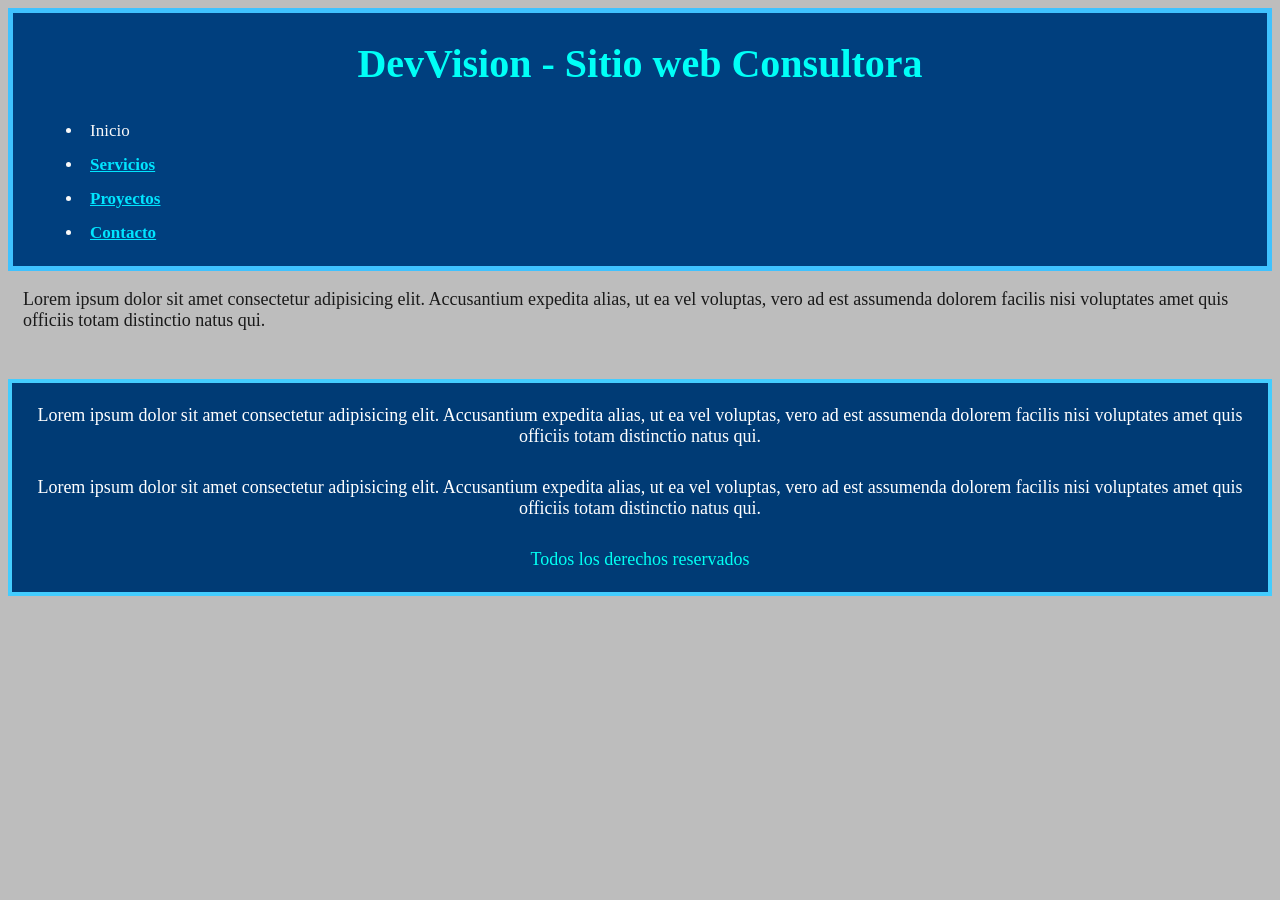
==== index.html @ cbd127ed "Mejor orden" ====
<!DOCTYPE html>
<html lang="en">
<head>
    <meta charset="UTF-8">
    <meta name="viewport" content="width=device-width, initial-scale=1.0">
    <title>Sitio web Consultora - Grupo 3</title>
    <link rel="stylesheet" href="estilos/css1.css">
</head>
<body>
    <header>
        <h1> DevVision - Sitio web Consultora</h1>
        <nav>
            <ul>
                <li>
                    Inicio
                </li>
                <li>
                    <a href="servicios.html">Servicios</a>
                </li>
                <li>
                    <a href="proyecto.html">Proyectos</a>
                </li>
                <li>
                    <a href="contacto.html">Contacto</a>
                </li>
            </ul>
        </nav>
    </header>
    <main>
        <p>Lorem ipsum dolor sit amet consectetur adipisicing elit. Accusantium expedita alias, ut ea vel voluptas, vero ad est assumenda dolorem facilis nisi voluptates amet quis officiis totam distinctio natus qui.</p>
        
    </main>
    <footer>
        <p>Lorem ipsum dolor sit amet consectetur adipisicing elit. Accusantium expedita alias, ut ea vel voluptas, vero ad est assumenda dolorem facilis nisi voluptates amet quis officiis totam distinctio natus qui.</p>
        <p>Lorem ipsum dolor sit amet consectetur adipisicing elit. Accusantium expedita alias, ut ea vel voluptas, vero ad est assumenda dolorem facilis nisi voluptates amet quis officiis totam distinctio natus qui.</p>
        <p style="color: rgb(0, 255, 242);">Todos los derechos reservados</p>
    </footer>
</body>
</html>
---- estilos/css1.css ----
h2{
    color: #252525;
    font-size: 27px ;
}
h1{
    color: #00fff7;
    text-align: center;
    font-size: 40px ;


}
h4{
    padding-left: 15px;
    font-size: 25px ;

}

p{
    color: #1a1a1a;
    font-family: Cambria, Cochin, Georgia, Times, 'Times New Roman', serif;
    padding-left: 15px;
    padding-bottom: 30px;
    font-size: 18px ;

}
li{
    font-size: 17px ;
    color: #f9f9f9;
    padding: 7px;
    margin: 0 30px;
    
}

body{
    background-color: #bdbdbd;
}
header{
    background-color: #003f7e;
    border: 5px solid #3fc2ff;
}
header p {
    color: #ffffff;
}
footer{
    background-color: #003b75;
    border: 4px solid #43cdff;
    text-align: center;
}
footer p {
    margin: 14px 0;
    color: #ffffff;
    padding: 8px;
}

nav ul li a {
    color: #00e5ff;
    font-weight: bold;
}

main li a{
    padding: 0;
    margin-bottom: 10px;
    font-size: 18px;
}
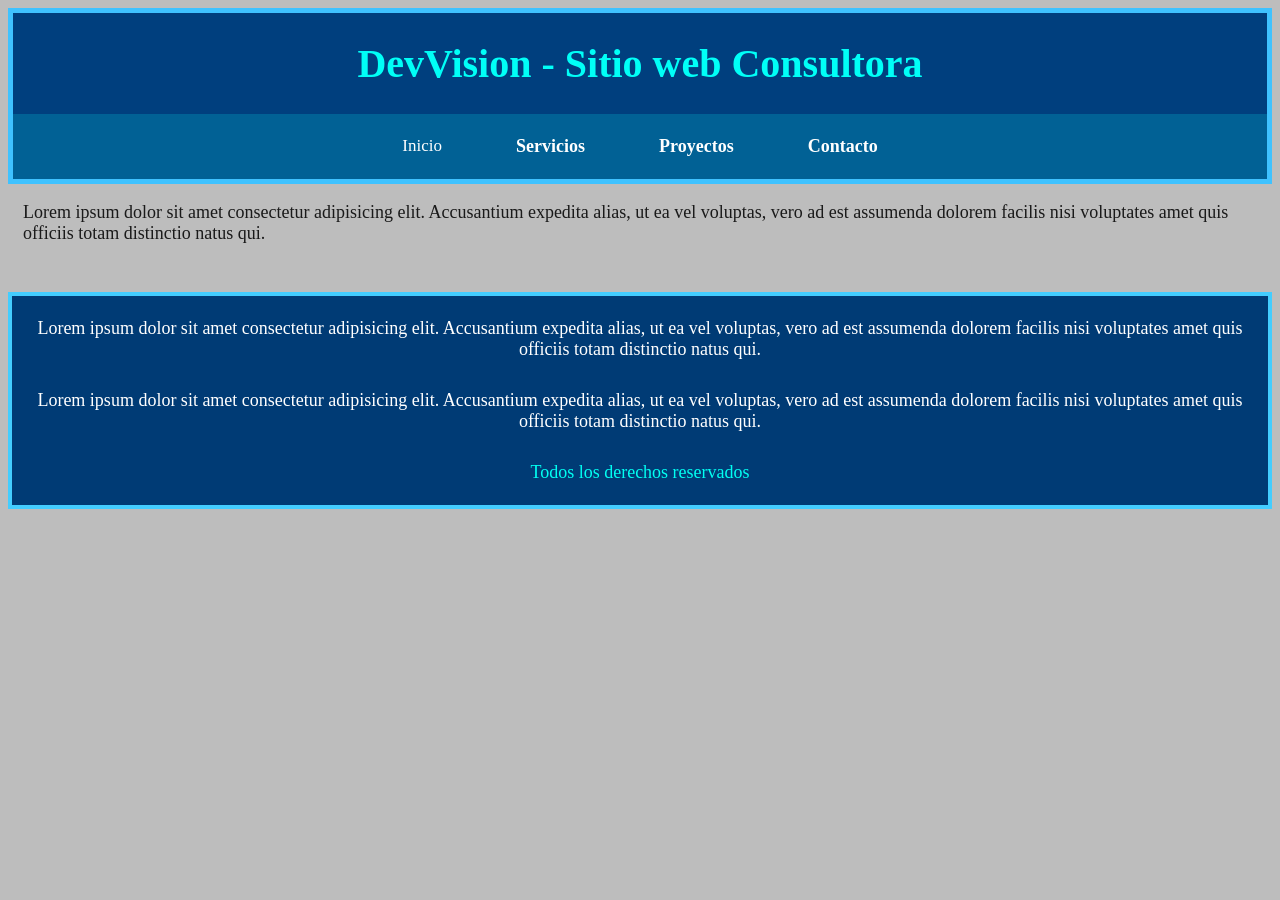
==== commit 9c1dbd13: "Diseño de menu de navegacion" ====
--- a/index.html
+++ b/index.html
@@ -9,7 +9,7 @@
 <body>
     <header>
         <h1> DevVision - Sitio web Consultora</h1>
-        <nav>
+        <nav class="menu-navegacion">
             <ul>
                 <li>
                     Inicio
--- a/estilos/css1.css
+++ b/estilos/css1.css
@@ -7,13 +7,15 @@
     text-align: center;
     font-size: 40px ;
 
+}
 
-}
+
 h4{
     padding-left: 15px;
     font-size: 25px ;
 
 }
+
 
 p{
     color: #1a1a1a;
@@ -23,13 +25,10 @@
     font-size: 18px ;
 
 }
-li{
-    font-size: 17px ;
-    color: #f9f9f9;
-    padding: 7px;
-    margin: 0 30px;
-    
-}
+
+
+
+
 
 body{
     background-color: #bdbdbd;
@@ -38,9 +37,7 @@
     background-color: #003f7e;
     border: 5px solid #3fc2ff;
 }
-header p {
-    color: #ffffff;
-}
+
 footer{
     background-color: #003b75;
     border: 4px solid #43cdff;
@@ -61,4 +58,31 @@
     padding: 0;
     margin-bottom: 10px;
     font-size: 18px;
+}
+
+
+.menu-navegacion ul {
+    display: flex;
+    justify-content: center;
+    list-style: none;
+    background-color: #016195;
+    padding: 15px 0;
+    margin: 0;
+}
+.menu-navegacion a {
+    color: rgb(255, 255, 255);
+    text-decoration: none;
+    font-size: 18px;
+    font-weight: bold;
+}
+
+.menu-navegacion a:hover {
+    color: #ffcc00;
+}
+
+li{
+    font-size: 17px ;
+    color: #ffffff;
+    padding: 7px;
+    margin: 0 30px;
 }
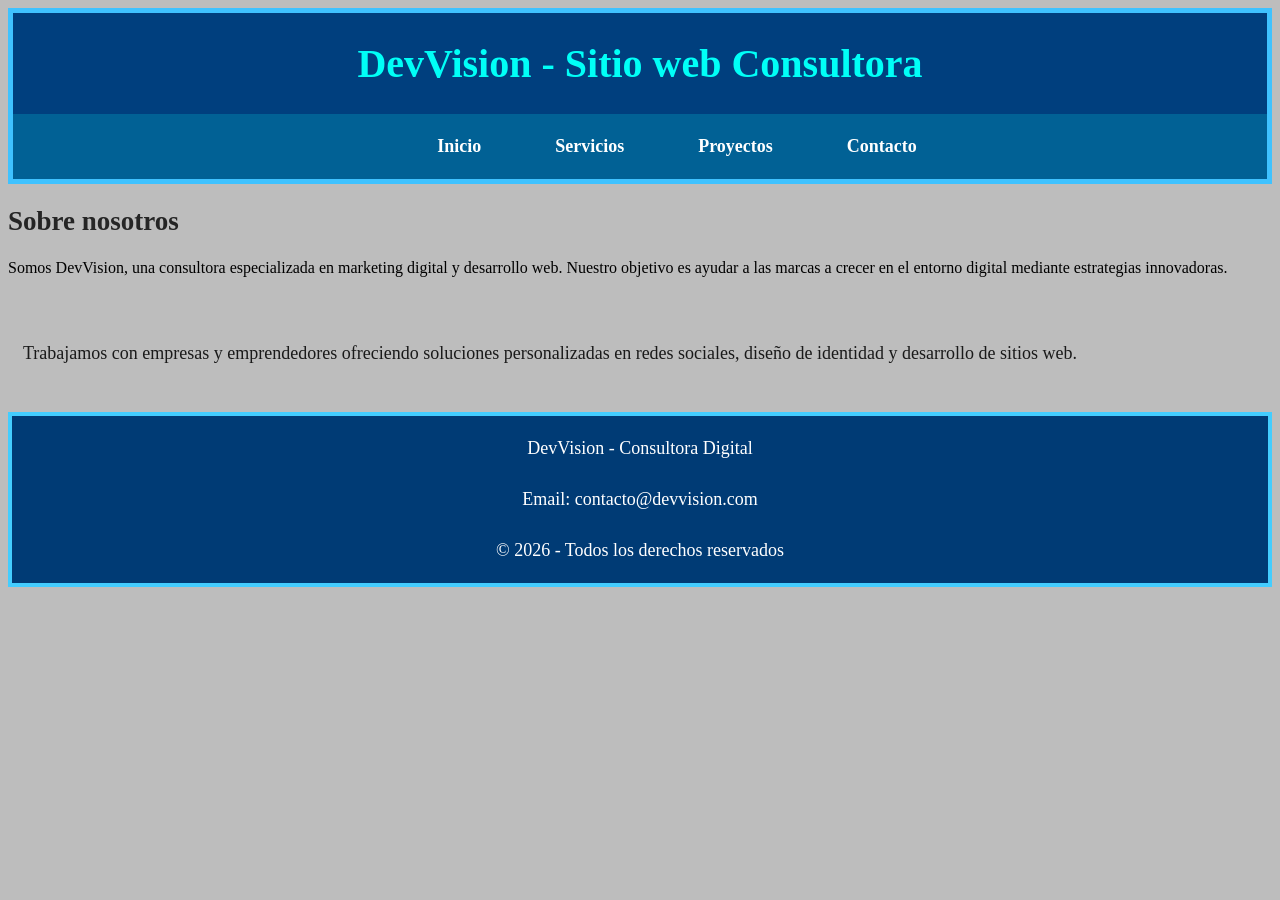
==== commit e1164424: "Mejoras" ====
--- a/index.html
+++ b/index.html
@@ -12,7 +12,7 @@
         <nav class="menu-navegacion">
             <ul>
                 <li>
-                    Inicio
+                    <li><a href="index.html">Inicio</a></li>
                 </li>
                 <li>
                     <a href="servicios.html">Servicios</a>
@@ -27,13 +27,22 @@
         </nav>
     </header>
     <main>
-        <p>Lorem ipsum dolor sit amet consectetur adipisicing elit. Accusantium expedita alias, ut ea vel voluptas, vero ad est assumenda dolorem facilis nisi voluptates amet quis officiis totam distinctio natus qui.</p>
-        
+            <h2>Sobre nosotros</h2>
+         Somos DevVision, una consultora especializada en marketing digital y desarrollo web.
+        Nuestro objetivo es ayudar a las marcas a crecer en el entorno digital mediante estrategias innovadoras.
+    </p>
+
+    <p>
+        Trabajamos con empresas y emprendedores ofreciendo soluciones personalizadas en redes sociales,
+        diseño de identidad y desarrollo de sitios web.
+    
     </main>
-    <footer>
-        <p>Lorem ipsum dolor sit amet consectetur adipisicing elit. Accusantium expedita alias, ut ea vel voluptas, vero ad est assumenda dolorem facilis nisi voluptates amet quis officiis totam distinctio natus qui.</p>
-        <p>Lorem ipsum dolor sit amet consectetur adipisicing elit. Accusantium expedita alias, ut ea vel voluptas, vero ad est assumenda dolorem facilis nisi voluptates amet quis officiis totam distinctio natus qui.</p>
-        <p style="color: rgb(0, 255, 242);">Todos los derechos reservados</p>
-    </footer>
+   <footer>
+
+    <p>DevVision - Consultora Digital</p>
+    <p>Email: contacto@devvision.com</p>
+    <p>© 2026 - Todos los derechos reservados</p>
+
+</footer>
 </body>
 </html>
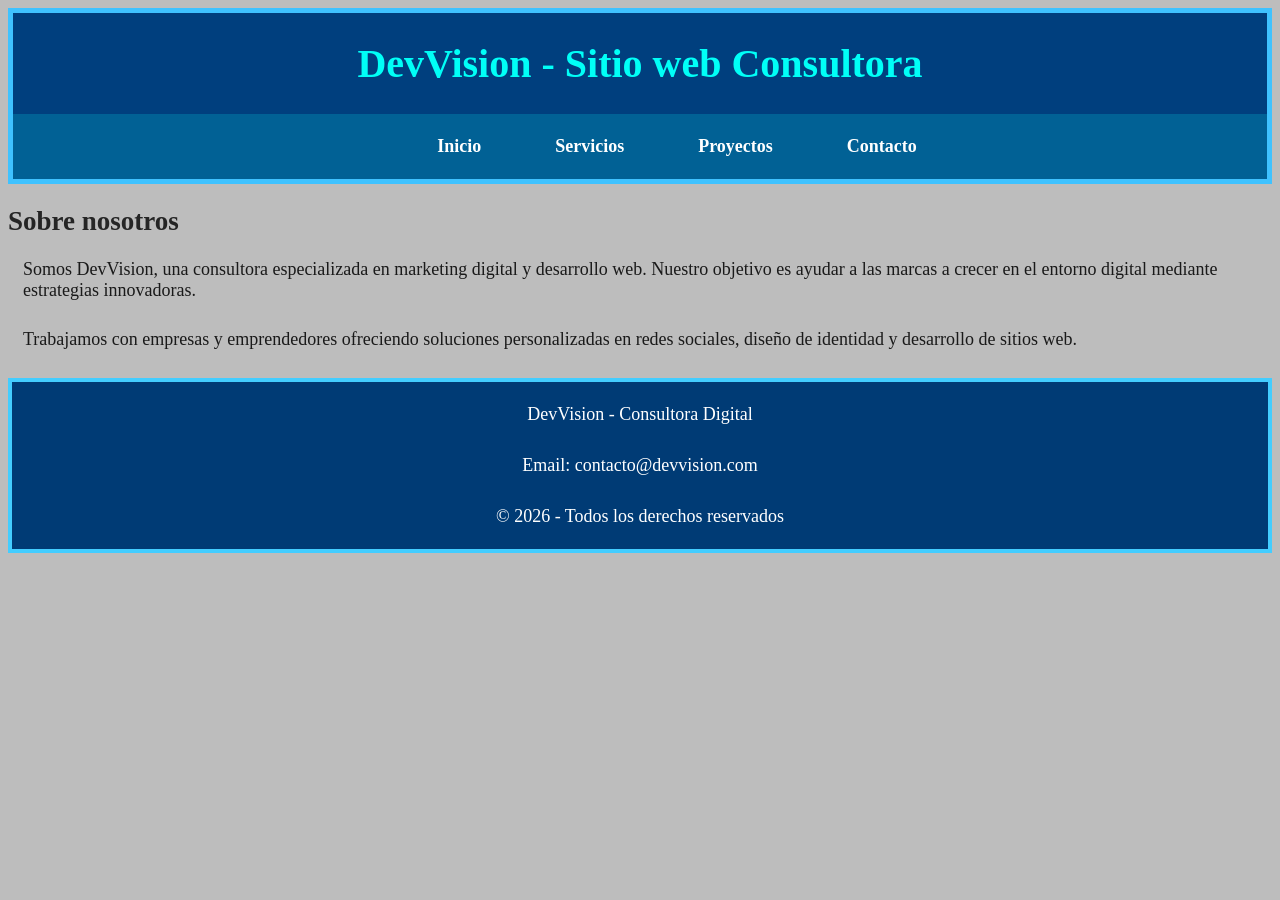
==== commit de94995b: "Textos y contactos mejorados" ====
--- a/index.html
+++ b/index.html
@@ -28,14 +28,14 @@
     </header>
     <main>
             <h2>Sobre nosotros</h2>
-         Somos DevVision, una consultora especializada en marketing digital y desarrollo web.
+        <p>Somos DevVision, una consultora especializada en marketing digital y desarrollo web.
         Nuestro objetivo es ayudar a las marcas a crecer en el entorno digital mediante estrategias innovadoras.
-    </p>
+        </p>
 
-    <p>
+        <p>
         Trabajamos con empresas y emprendedores ofreciendo soluciones personalizadas en redes sociales,
         diseño de identidad y desarrollo de sitios web.
-    
+        </p>
     </main>
    <footer>
 
--- a/estilos/css1.css
+++ b/estilos/css1.css
@@ -21,7 +21,7 @@
     color: #1a1a1a;
     font-family: Cambria, Cochin, Georgia, Times, 'Times New Roman', serif;
     padding-left: 15px;
-    padding-bottom: 30px;
+    padding-bottom: 10px;
     font-size: 18px ;
 
 }
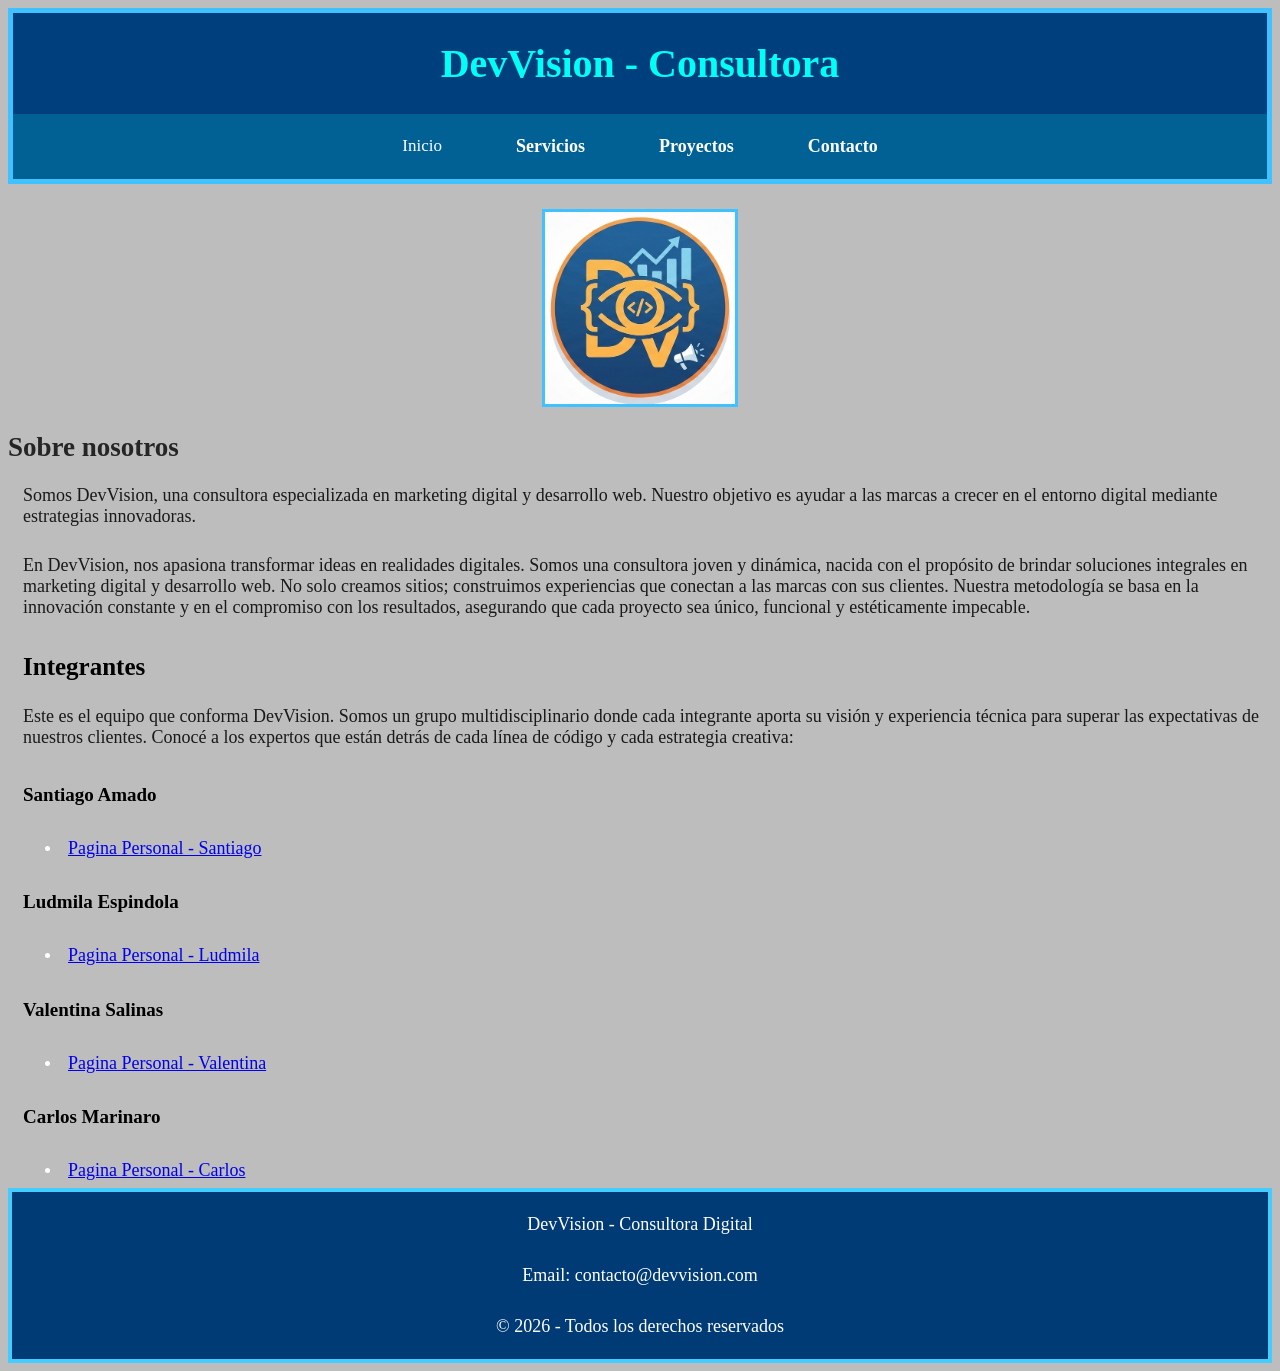
==== commit c692af68: "Imagenes agregadas y mejores Textos" ====
--- a/index.html
+++ b/index.html
@@ -8,11 +8,11 @@
 </head>
 <body>
     <header>
-        <h1> DevVision - Sitio web Consultora</h1>
+        <h1> DevVision - Consultora</h1>
         <nav class="menu-navegacion">
             <ul>
                 <li>
-                    <li><a href="index.html">Inicio</a></li>
+                    Inicio
                 </li>
                 <li>
                     <a href="servicios.html">Servicios</a>
@@ -27,15 +27,30 @@
         </nav>
     </header>
     <main>
+        <nav class="Icono"><img src="img/DevVisionIcon.png" alt="DevVision Icon"></nav>
+        
             <h2>Sobre nosotros</h2>
         <p>Somos DevVision, una consultora especializada en marketing digital y desarrollo web.
         Nuestro objetivo es ayudar a las marcas a crecer en el entorno digital mediante estrategias innovadoras.
         </p>
 
         <p>
-        Trabajamos con empresas y emprendedores ofreciendo soluciones personalizadas en redes sociales,
-        diseño de identidad y desarrollo de sitios web.
+        En DevVision, nos apasiona transformar ideas en realidades digitales. Somos una consultora joven y dinámica, nacida con el propósito de brindar soluciones integrales en marketing digital y desarrollo web. No solo creamos sitios; construimos experiencias que conectan a las marcas con sus clientes. Nuestra metodología se basa en la innovación constante y en el compromiso con los resultados, asegurando que cada proyecto sea único, funcional y estéticamente impecable.
         </p>
+
+        <h3>Integrantes</h3>
+        <p>Este es el equipo que conforma DevVision. Somos un grupo multidisciplinario donde cada integrante aporta su visión y experiencia técnica para superar las expectativas de nuestros clientes. Conocé a los expertos que están detrás de cada línea de código y cada estrategia creativa:</p>
+            <h4>Santiago Amado</h4>
+            <li><a href="https://santiago414.github.io/Proyecto1Web/">Pagina Personal - Santiago</a></li>
+
+            <h4>Ludmila Espindola</h4>
+            <li><a href="https://ludmilaespindola57-crypto.github.io/Mi-weeb/">Pagina Personal - Ludmila</a></li>
+
+            <h4>Valentina Salinas</h4>
+            <li><a href="https://valentinasalinasc.github.io/proyecto1estiloccspropio/">Pagina Personal - Valentina</a></li>
+
+            <h4>Carlos Marinaro</h4>
+            <li><a href="https://github.com/carlosmarinaro/proyect1">Pagina Personal - Carlos</a></li>
     </main>
    <footer>
 
--- a/estilos/css1.css
+++ b/estilos/css1.css
@@ -9,10 +9,15 @@
 
 }
 
+h3{
+    font-size: 25px;
+        padding-left: 15px;
+
+}
 
 h4{
     padding-left: 15px;
-    font-size: 25px ;
+    font-size: 19px ;
 
 }
 
@@ -85,4 +90,26 @@
     color: #ffffff;
     padding: 7px;
     margin: 0 30px;
+}
+
+.Imagen{
+
+    border: 4px solid #b25800;
+    display: block;
+    margin-left: auto;
+    margin-right: auto;
+    max-width: 65%;
+    height: auto;
+    margin-bottom: 25px;
+}
+
+.Icono img{
+    border: 3px solid #3fc2ff;
+    display: block;
+    margin-left: auto;
+    margin-right: auto;
+    max-width: 15%;
+    height: auto;
+    margin-bottom: 25px;
+    margin-top: 25px;
 }
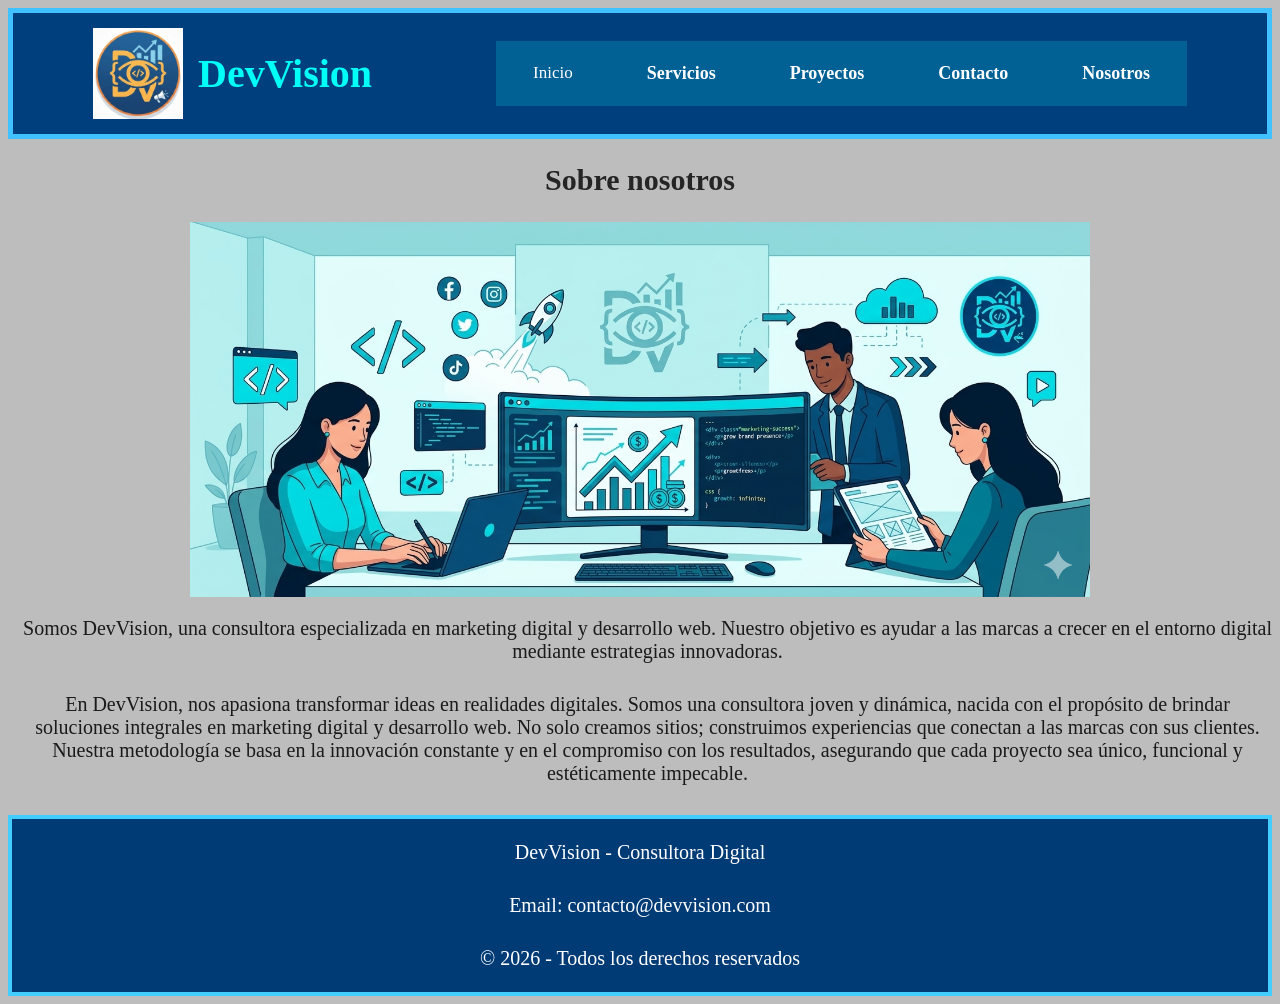
==== commit 170cf4a4: "Mejoar en la organizacion" ====
--- a/index.html
+++ b/index.html
@@ -7,8 +7,11 @@
     <link rel="stylesheet" href="estilos/css1.css">
 </head>
 <body>
-    <header>
-        <h1> DevVision - Consultora</h1>
+     <header class="header-principal">
+        <div class="logo-titulo">
+            <img src="img/DevVisionIcon.png" alt="IconoDevVision" class="icono-header">
+            <h1>DevVision</h1>
+        </div>
         <nav class="menu-navegacion">
             <ul>
                 <li>
@@ -23,13 +26,17 @@
                 <li>
                     <a href="contacto.html">Contacto</a>
                 </li>
+                <li>
+                    <a href="nosotros.html">Nosotros</a>
+                </li>
             </ul>
         </nav>
     </header>
     <main>
-        <nav class="Icono"><img src="img/DevVisionIcon.png" alt="DevVision Icon"></nav>
         
             <h2>Sobre nosotros</h2>
+            <img src="img/equipo.png" alt="Equipo" class="Equipo">
+
         <p>Somos DevVision, una consultora especializada en marketing digital y desarrollo web.
         Nuestro objetivo es ayudar a las marcas a crecer en el entorno digital mediante estrategias innovadoras.
         </p>
@@ -38,19 +45,6 @@
         En DevVision, nos apasiona transformar ideas en realidades digitales. Somos una consultora joven y dinámica, nacida con el propósito de brindar soluciones integrales en marketing digital y desarrollo web. No solo creamos sitios; construimos experiencias que conectan a las marcas con sus clientes. Nuestra metodología se basa en la innovación constante y en el compromiso con los resultados, asegurando que cada proyecto sea único, funcional y estéticamente impecable.
         </p>
 
-        <h3>Integrantes</h3>
-        <p>Este es el equipo que conforma DevVision. Somos un grupo multidisciplinario donde cada integrante aporta su visión y experiencia técnica para superar las expectativas de nuestros clientes. Conocé a los expertos que están detrás de cada línea de código y cada estrategia creativa:</p>
-            <h4>Santiago Amado</h4>
-            <li><a href="https://santiago414.github.io/Proyecto1Web/">Pagina Personal - Santiago</a></li>
-
-            <h4>Ludmila Espindola</h4>
-            <li><a href="https://ludmilaespindola57-crypto.github.io/Mi-weeb/">Pagina Personal - Ludmila</a></li>
-
-            <h4>Valentina Salinas</h4>
-            <li><a href="https://valentinasalinasc.github.io/proyecto1estiloccspropio/">Pagina Personal - Valentina</a></li>
-
-            <h4>Carlos Marinaro</h4>
-            <li><a href="https://github.com/carlosmarinaro/proyect1">Pagina Personal - Carlos</a></li>
     </main>
    <footer>
 
--- a/estilos/css1.css
+++ b/estilos/css1.css
@@ -1,6 +1,7 @@
 h2{
     color: #252525;
-    font-size: 27px ;
+    font-size: 30px ;
+    text-align: center;
 }
 h1{
     color: #00fff7;
@@ -11,13 +12,15 @@
 
 h3{
     font-size: 25px;
-        padding-left: 15px;
+    padding-left: 15px;
+    text-align: center;
 
 }
 
 h4{
     padding-left: 15px;
     font-size: 19px ;
+    text-align: center;
 
 }
 
@@ -27,7 +30,8 @@
     font-family: Cambria, Cochin, Georgia, Times, 'Times New Roman', serif;
     padding-left: 15px;
     padding-bottom: 10px;
-    font-size: 18px ;
+    font-size: 20px ;
+    text-align: center;
 
 }
 
@@ -92,7 +96,7 @@
     margin: 0 30px;
 }
 
-.Imagen{
+.Imagen img{
 
     border: 4px solid #b25800;
     display: block;
@@ -103,6 +107,7 @@
     margin-bottom: 25px;
 }
 
+
 .Icono img{
     border: 3px solid #3fc2ff;
     display: block;
@@ -112,4 +117,35 @@
     height: auto;
     margin-bottom: 25px;
     margin-top: 25px;
+}
+
+.header-principal {
+    display: flex;
+    justify-content: space-between; /* Empuja el logo a la izquierda y el menú a la derecha */
+    align-items: center;           /* Centra todo verticalmente */
+    background-color: #003f7e;     /* El azul de la imagen de ejemplo */
+    padding: 10px 80px;            /* Espacio interno para que no toque los bordes */
+    color: white;
+}
+
+.logo-titulo {
+    display: flex;
+    align-items: center;           /* Alinea el icono con el texto */
+    gap: 15px;                     /* Espacio entre el icono y el nombre */
+}
+
+.icono-header {
+    width: 90px;                   /* Ajustá el tamaño de tu icono */
+    height: auto;
+}
+
+.Equipo{
+    width: 900px;
+    height: auto;
+    display: block;
+    margin-left: auto;
+    margin-right: auto;
+}
+.links{
+    margin-left: 585px;
 }
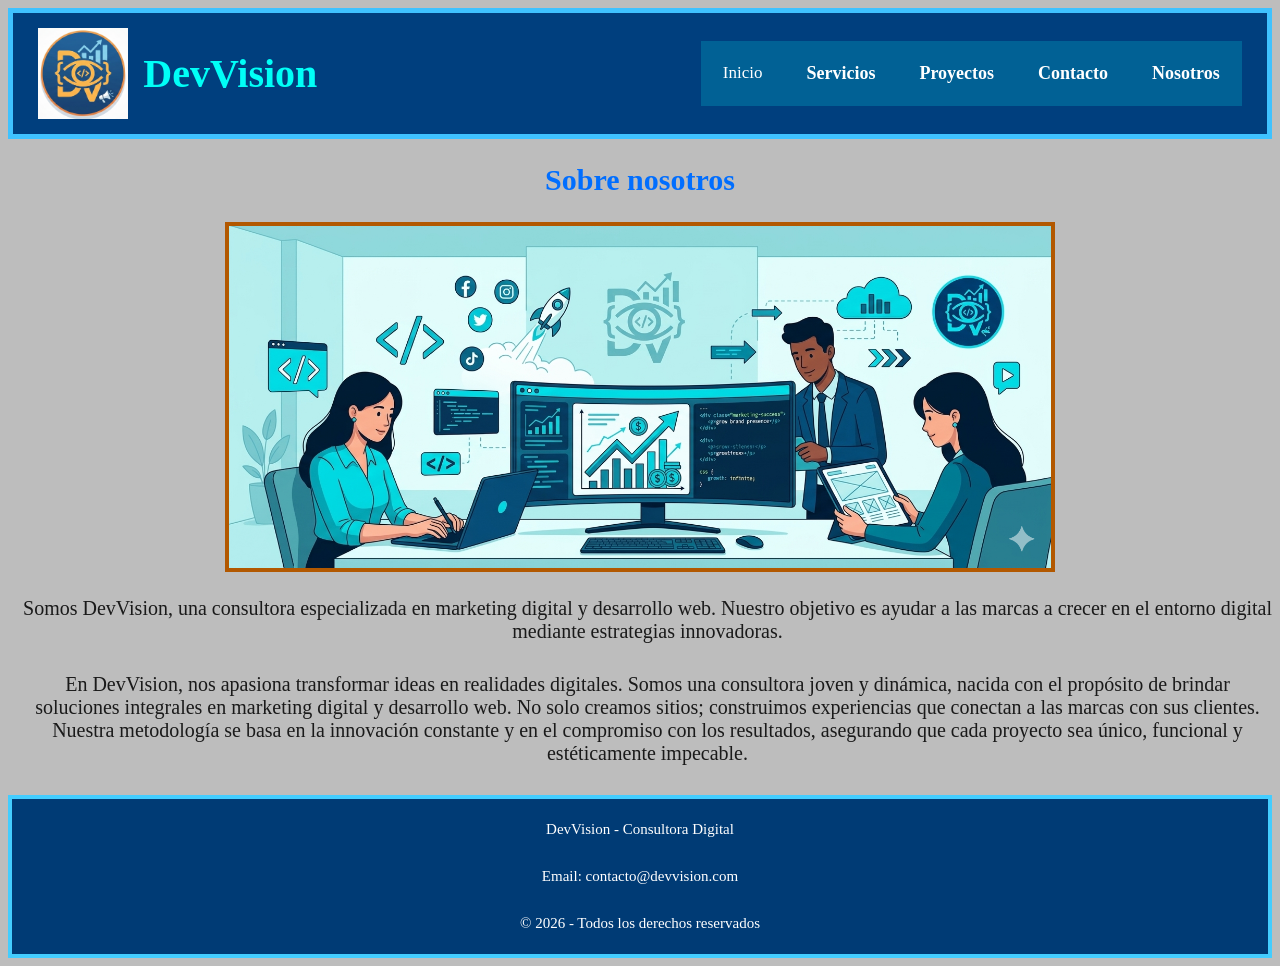
==== commit 1eb9f49b: "Mayor organizacion" ====
--- a/index.html
+++ b/index.html
@@ -13,6 +13,8 @@
             <h1>DevVision</h1>
         </div>
         <nav class="menu-navegacion">
+            <input type="checkbox" id="menu">  
+            <label for="menu"> ☰ </label>
             <ul>
                 <li>
                     Inicio
@@ -35,7 +37,7 @@
     <main>
         
             <h2>Sobre nosotros</h2>
-            <img src="img/equipo.png" alt="Equipo" class="Equipo">
+            <nav class="Imagen"><img src="img/equipo.png" alt="Equipo"></nav>
 
         <p>Somos DevVision, una consultora especializada en marketing digital y desarrollo web.
         Nuestro objetivo es ayudar a las marcas a crecer en el entorno digital mediante estrategias innovadoras.
--- a/estilos/css1.css
+++ b/estilos/css1.css
@@ -1,5 +1,5 @@
 h2{
-    color: #252525;
+    color: #006eff;
     font-size: 30px ;
     text-align: center;
 }
@@ -12,7 +12,6 @@
 
 h3{
     font-size: 25px;
-    padding-left: 15px;
     text-align: center;
 
 }
@@ -56,12 +55,20 @@
     margin: 14px 0;
     color: #ffffff;
     padding: 8px;
+    font-size: 15px;
 }
 
 nav ul li a {
     color: #00e5ff;
     font-weight: bold;
 }
+
+input {                    
+    display: none;     
+  }
+label {                    
+      display:none;
+  }
 
 main li a{
     padding: 0;
@@ -93,7 +100,7 @@
     font-size: 17px ;
     color: #ffffff;
     padding: 7px;
-    margin: 0 30px;
+    margin: 0 15px;
 }
 
 .Imagen img{
@@ -121,21 +128,21 @@
 
 .header-principal {
     display: flex;
-    justify-content: space-between; /* Empuja el logo a la izquierda y el menú a la derecha */
-    align-items: center;           /* Centra todo verticalmente */
-    background-color: #003f7e;     /* El azul de la imagen de ejemplo */
-    padding: 10px 80px;            /* Espacio interno para que no toque los bordes */
+    justify-content: space-between;
+    align-items: center;         
+    background-color: #003f7e;   
+    padding: 10px 2%; 
     color: white;
 }
 
 .logo-titulo {
     display: flex;
-    align-items: center;           /* Alinea el icono con el texto */
-    gap: 15px;                     /* Espacio entre el icono y el nombre */
+    align-items: center;
+    gap: 15px;
 }
 
 .icono-header {
-    width: 90px;                   /* Ajustá el tamaño de tu icono */
+    width: 90px;                  
     height: auto;
 }
 
@@ -147,5 +154,57 @@
     margin-right: auto;
 }
 .links{
-    margin-left: 585px;
-}+   text-align: center;
+   font-size: 18px;
+}
+
+.mails {
+    text-align: center;
+    font-size: 18px;
+}
+
+
+@media all and (max-width: 840px) { 
+  
+    input:checked  ~ ul{   
+    display:block;
+      }
+  
+      input:checked ~ label {   
+      background: lightgrey; 
+          }
+  
+      label:hover{               
+      background: grey;
+      }
+  
+    li{                        
+         margin: 0px;
+         text-align: left;
+     }
+  
+     label {            
+       box-sizing: border-box;
+       display: block;
+       border: 1px solid black;
+       border-radius: 5px;
+       width: 30px;
+       height: 30px;
+       line-height: 30px;
+       font-weight: bold;
+       text-align: center;
+       user-select: none;
+       background-color: cadetblue;
+  
+        }
+      
+  
+    .menu-navegacion ul{                         
+       display: none;
+       background-color:#016195;
+  
+      }
+     
+       
+  }
+  
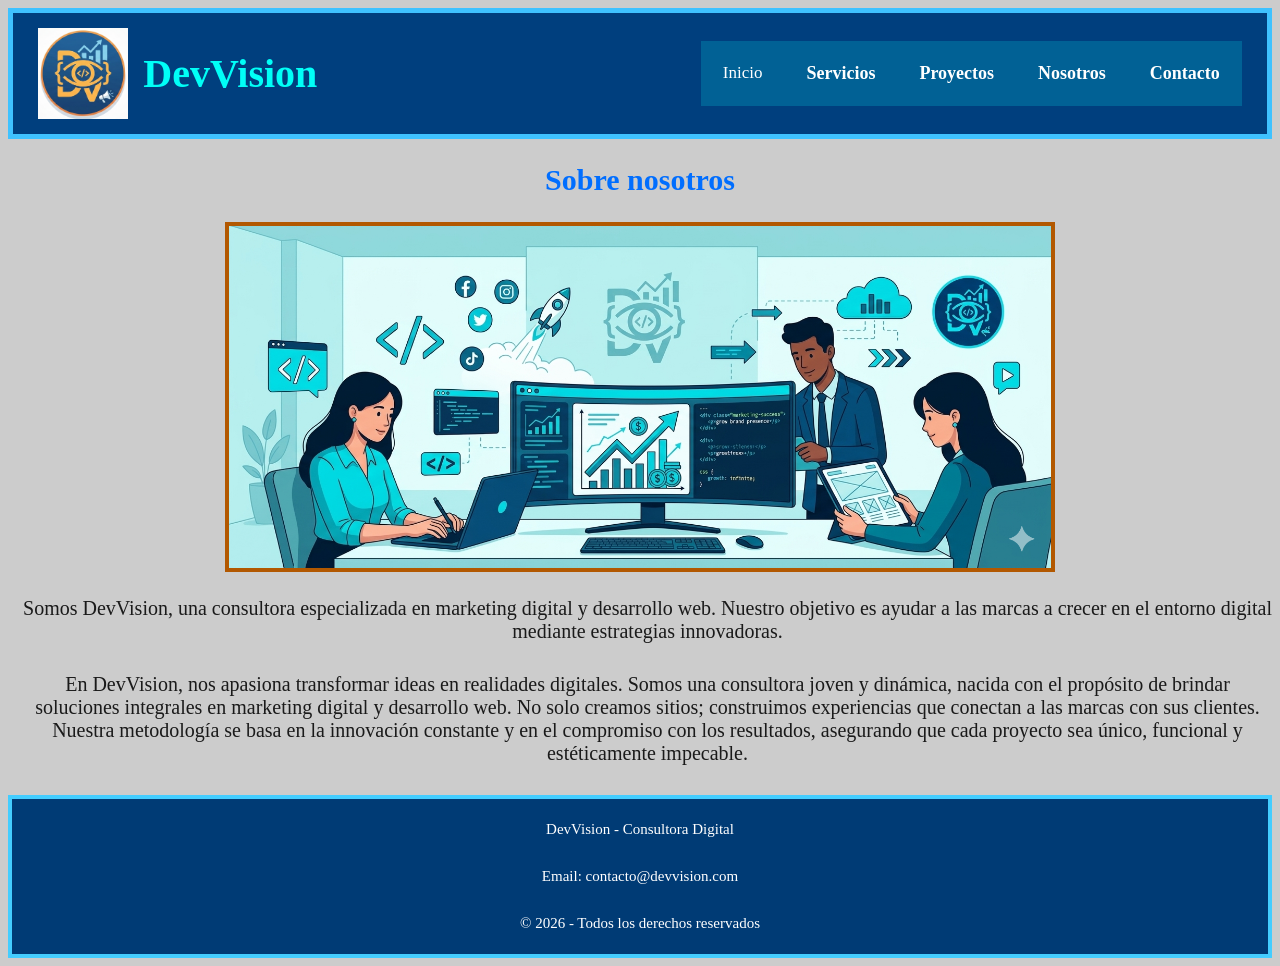
==== commit 2206b836: "mini cambio" ====
--- a/index.html
+++ b/index.html
@@ -26,11 +26,12 @@
                     <a href="proyecto.html">Proyectos</a>
                 </li>
                 <li>
+                    <a href="nosotros.html">Nosotros</a>
+                </li>
+                <li>
                     <a href="contacto.html">Contacto</a>
                 </li>
-                <li>
-                    <a href="nosotros.html">Nosotros</a>
-                </li>
+                
             </ul>
         </nav>
     </header>
--- a/estilos/css1.css
+++ b/estilos/css1.css
@@ -17,7 +17,6 @@
 }
 
 h4{
-    padding-left: 15px;
     font-size: 19px ;
     text-align: center;
 
@@ -39,7 +38,7 @@
 
 
 body{
-    background-color: #bdbdbd;
+    background-color: #cccccc;
 }
 header{
     background-color: #003f7e;
@@ -156,14 +155,32 @@
 .links{
    text-align: center;
    font-size: 18px;
+   padding-bottom: 20px;
 }
 
 .mails {
     text-align: center;
     font-size: 18px;
-}
-
-
+    padding-bottom: 70px;
+
+}
+
+.imagenesintegrantes{
+    padding-top: 4%;
+    width: 120px;
+    height: auto;
+    display: block;
+    margin-left: auto;
+    margin-right: auto;
+}
+.foto-carlos{
+    padding-top: 5%;
+    width: 120px;         
+    height: auto;
+    display: block;
+    margin-left: auto;
+    margin-right: auto;
+}
 @media all and (max-width: 840px) { 
   
     input:checked  ~ ul{   
@@ -204,7 +221,24 @@
        background-color:#016195;
   
       }
+
+      h1{ 
+        font-size: 23px;
+      }
+      a{
+        font-size: 13px;
+    }
+    p{
+        font-size: 14px;
+    }
+
+    h2{
+        font-size: 19px;
+    }
+    h3{
+        font-size: 17px;
+    }
      
        
   }
-  +  
